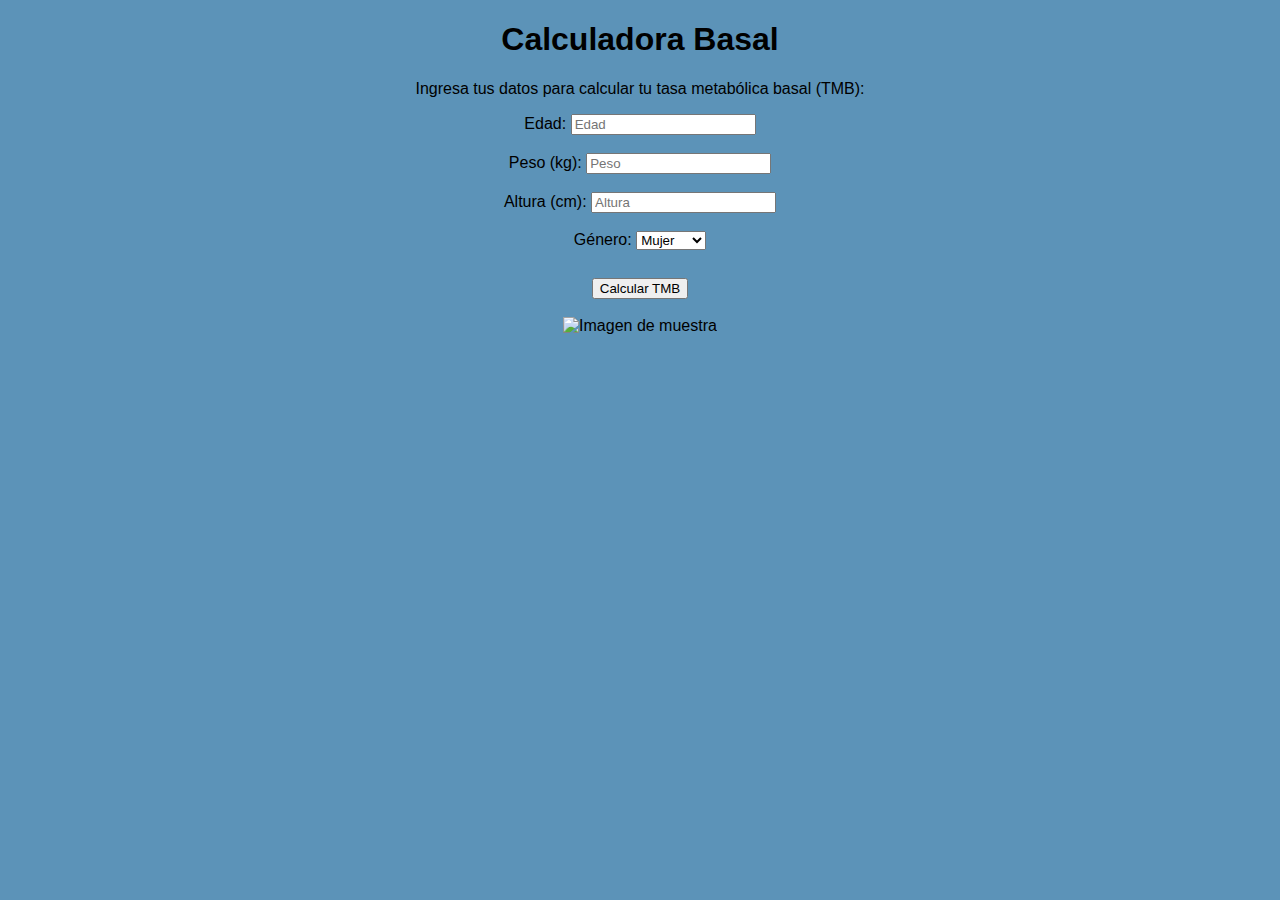
==== index.html @ af114753 "Add files via upload" ====
<!DOCTYPE html>
<html lang="es">
<head>
    <meta charset="UTF-8">
    <meta name="viewport" content="width=device-width, initial-scale=1.0">
    <title>Calculadora Basal</title>
    <style>
        body {
            font-family: Arial, Verdana, Geneva, Tahoma, sans-serif;
            text-align: center;
            background-color: rgb(92, 147, 184); /* Fondo verde */ 
        }
        #calcular {
            margin-top: 10px;
        }
        img {
            max-width: 100%;
            height: auto;
        }
    </style>
</head>
<body>
    <h1>Calculadora Basal</h1>
    <p>Ingresa tus datos para calcular tu tasa metabólica basal (TMB):</p>
    <label for="edad">Edad:</label>
    <input type="number" id="edad" placeholder="Edad" min="0"><br><br>

    <label for="peso">Peso (kg):</label>
    <input type="number" id="peso" placeholder="Peso" min="0"><br><br>

    <label for="altura">Altura (cm):</label>
    <input type="number" id="altura" placeholder="Altura" min="0"><br><br>

    <label for="genero">Género:</label>
    <select id="genero">
        <option value="mujer">Mujer</option>
        <option value="hombre">Hombre</option>
    </select><br><br>

    <button id="calcular">Calcular TMB</button><br><br>

    <div id="resultado"></div>
    
    <img src="https://encrypted-tbn0.gstatic.com/images?q=tbn:ANd9GcTd0q61jNmQlazRoVj2ePsY4AEgm3tti1KlVw&usqp=CAU" alt="Imagen de muestra"> <!-- Reemplaza 'tu_imagen.jpg' con la URL de tu imagen -->

    <script>
        const calcularButton = document.getElementById('calcular');
        calcularButton.addEventListener('click', calcularTMB);

        function calcularTMB() {
            const edad = parseFloat(document.getElementById('edad').value);
            const peso = parseFloat(document.getElementById('peso').value);
            const altura = parseFloat(document.getElementById('altura').value);
            const genero = document.getElementById('genero').value;
            let tmb = 0;

            if (genero === 'mujer') {
                tmb = 655 + (9.6 * peso) + (1.8 * altura) - (4.7 * edad);
            } else if (genero === 'hombre') {
                tmb = 66 + (13.7 * peso) + (5 * altura) - (6.8 * edad);
            }

            document.getElementById('resultado').innerHTML = `Tu TMB es: ${tmb.toFixed(2)} kcal/día`;
        }
    </script>
</body>
</html>
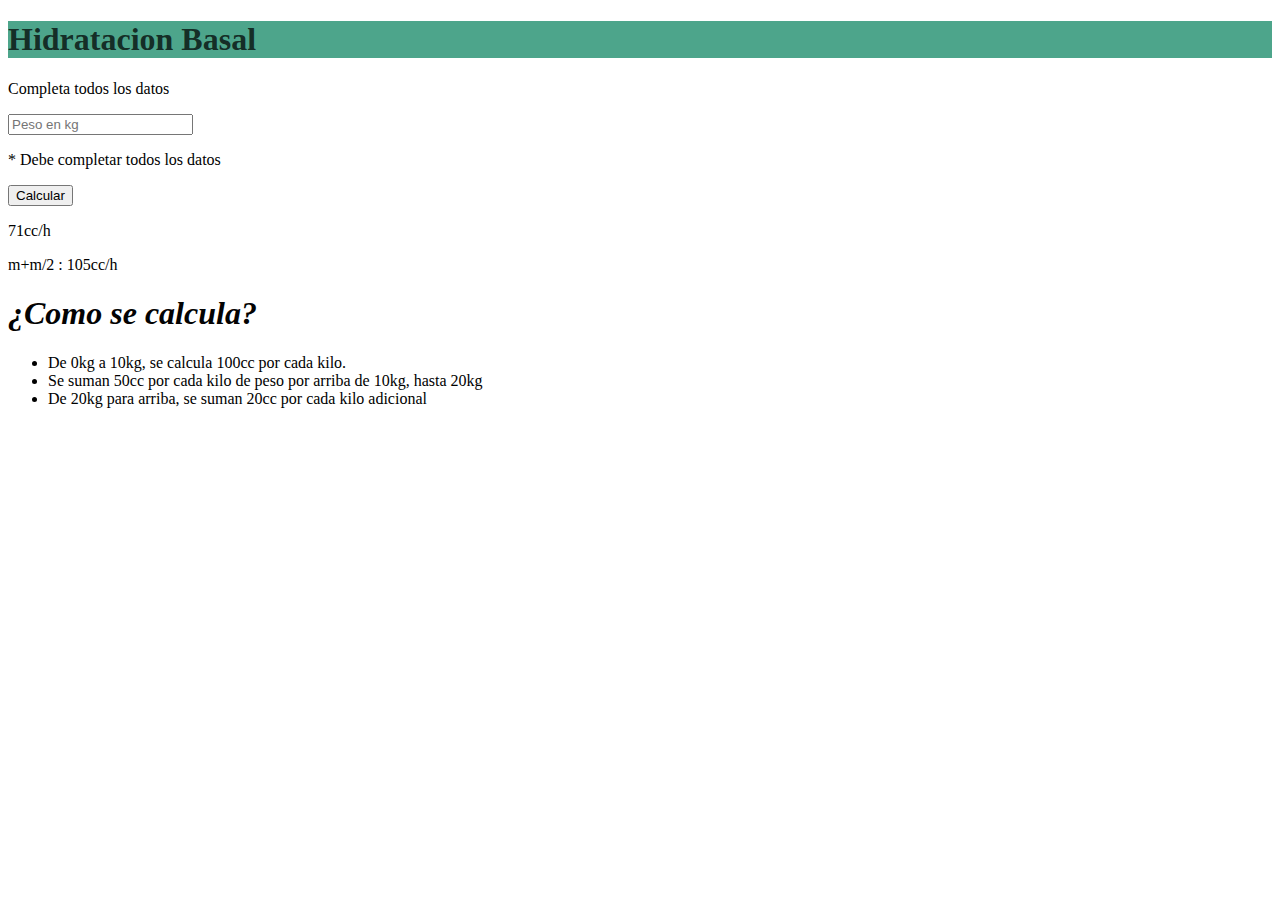
==== commit 5a85ab69: "Add files via upload" ====
--- a/index.html
+++ b/index.html
@@ -1,67 +1,34 @@
 <!DOCTYPE html>
-<html lang="es">
-<head>
-    <meta charset="UTF-8">
-    <meta name="viewport" content="width=device-width, initial-scale=1.0">
-    <title>Calculadora Basal</title>
-    <style>
-        body {
-            font-family: Arial, Verdana, Geneva, Tahoma, sans-serif;
-            text-align: center;
-            background-color: rgb(92, 147, 184); /* Fondo verde */ 
-        }
-        #calcular {
-            margin-top: 10px;
-        }
-        img {
-            max-width: 100%;
-            height: auto;
-        }
-    </style>
-</head>
-<body>
-    <h1>Calculadora Basal</h1>
-    <p>Ingresa tus datos para calcular tu tasa metabólica basal (TMB):</p>
-    <label for="edad">Edad:</label>
-    <input type="number" id="edad" placeholder="Edad" min="0"><br><br>
+<html>
+	<head>
+        <title>Calculadora de hidratación </title>
+        <link rel="stylesheet" href="./style.css" />
+        <script src="script.js" defer></script>
+    </head>
+	<body>
+        <div id="contenedor">
+            <div id="Calculadora">
+                <div>
+                <h1 style="color: #000000bd; background-color: #4da58b">Hidratacion Basal</h1>
+                <p class="item">Completa todos los datos</p>
+                <input class="item" id="peso" type="number" placeholder="Peso en kg" />
+                <p class="item" id="error">* Debe completar todos los datos</p>
+                <button class="item" id="calcular">Calcular</button>
+                <p class="item resultado" id="flu">71cc/h</p>
+                <p class="item resultado" id="man">m+m/2 : 105cc/h</p> 
+            
+            </div>
+            <div id="detalle">
+                <div class="contenido">
+                <h1 style="color: #030303; border: 1cap; font-style: oblique;">¿Como se calcula?</h1>
+                <ul>
+                    <li>De 0kg a 10kg, se calcula 100cc por cada kilo.</li>
+                    <li>Se suman 50cc por cada kilo de peso por arriba de 10kg, hasta 20kg</li>
+                    <li>De 20kg para arriba, se suman 20cc por cada kilo adicional</li>
+                </ul>
+            </div>
+        </div>
+    </div>
+    </body>
 
-    <label for="peso">Peso (kg):</label>
-    <input type="number" id="peso" placeholder="Peso" min="0"><br><br>
-
-    <label for="altura">Altura (cm):</label>
-    <input type="number" id="altura" placeholder="Altura" min="0"><br><br>
-
-    <label for="genero">Género:</label>
-    <select id="genero">
-        <option value="mujer">Mujer</option>
-        <option value="hombre">Hombre</option>
-    </select><br><br>
-
-    <button id="calcular">Calcular TMB</button><br><br>
-
-    <div id="resultado"></div>
-    
-    <img src="https://encrypted-tbn0.gstatic.com/images?q=tbn:ANd9GcTd0q61jNmQlazRoVj2ePsY4AEgm3tti1KlVw&usqp=CAU" alt="Imagen de muestra"> <!-- Reemplaza 'tu_imagen.jpg' con la URL de tu imagen -->
-
-    <script>
-        const calcularButton = document.getElementById('calcular');
-        calcularButton.addEventListener('click', calcularTMB);
-
-        function calcularTMB() {
-            const edad = parseFloat(document.getElementById('edad').value);
-            const peso = parseFloat(document.getElementById('peso').value);
-            const altura = parseFloat(document.getElementById('altura').value);
-            const genero = document.getElementById('genero').value;
-            let tmb = 0;
-
-            if (genero === 'mujer') {
-                tmb = 655 + (9.6 * peso) + (1.8 * altura) - (4.7 * edad);
-            } else if (genero === 'hombre') {
-                tmb = 66 + (13.7 * peso) + (5 * altura) - (6.8 * edad);
-            }
-
-            document.getElementById('resultado').innerHTML = `Tu TMB es: ${tmb.toFixed(2)} kcal/día`;
-        }
-    </script>
-</body>
 </html>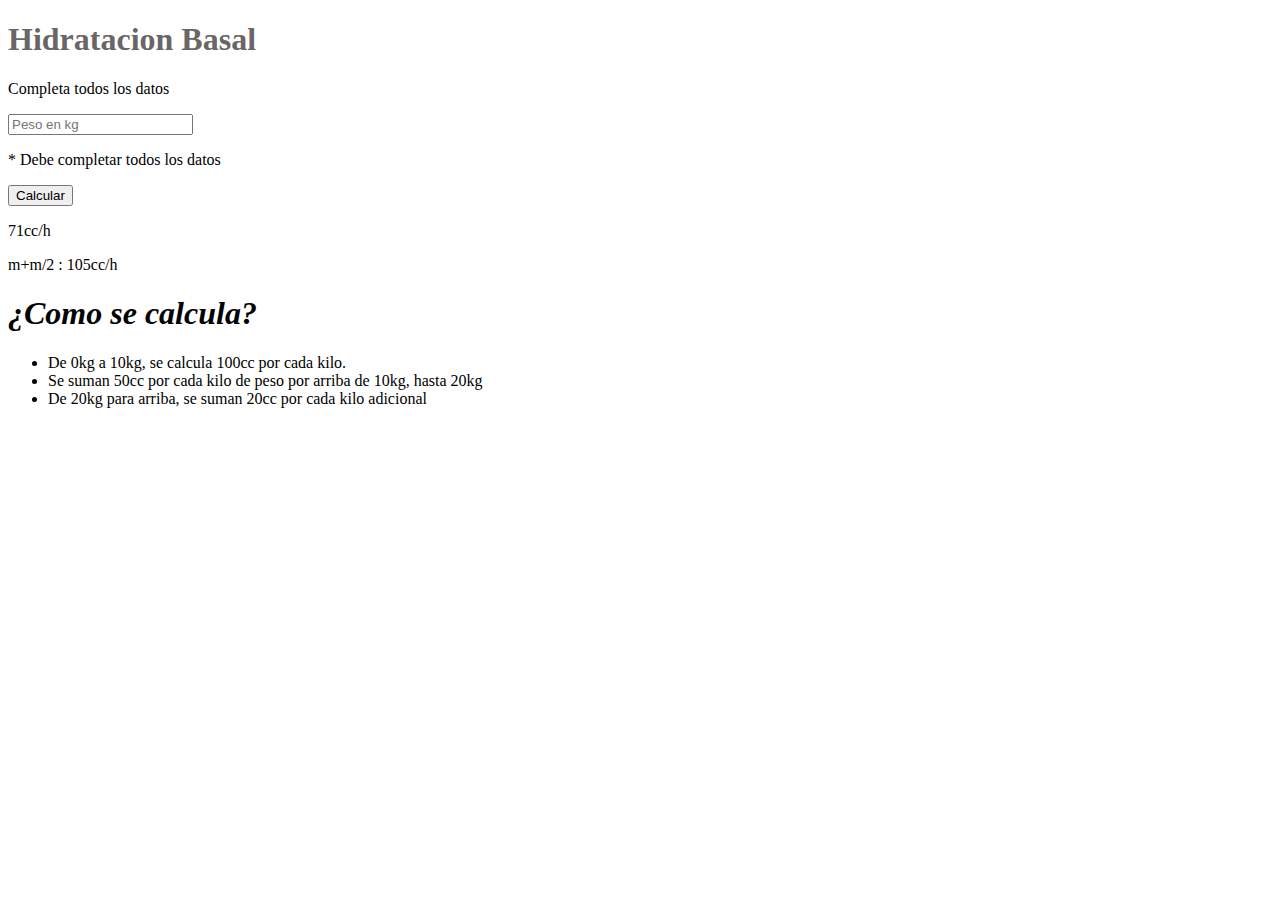
==== commit 2b8123c7: "Add files via upload" ====
--- a/index.html
+++ b/index.html
@@ -1,22 +1,24 @@
 <!DOCTYPE html>
 <html>
 	<head>
-        <title>Calculadora de hidratación </title>
+    
+        <title id="titulo1">Calculadora de hidratación </title>
         <link rel="stylesheet" href="./style.css" />
         <script src="script.js" defer></script>
+        <meta charset="UTF-8" />
     </head>
 	<body>
         <div id="contenedor">
-            <div id="Calculadora">
-                <div>
-                <h1 style="color: #000000bd; background-color: #4da58b">Hidratacion Basal</h1>
+            <div id="calculadora">
+                <div class="contenido"> 
+                <h1 style="color: #312b2bbd">Hidratacion Basal </h1>
                 <p class="item">Completa todos los datos</p>
                 <input class="item" id="peso" type="number" placeholder="Peso en kg" />
                 <p class="item" id="error">* Debe completar todos los datos</p>
                 <button class="item" id="calcular">Calcular</button>
                 <p class="item resultado" id="flu">71cc/h</p>
                 <p class="item resultado" id="man">m+m/2 : 105cc/h</p> 
-            
+            </div>
             </div>
             <div id="detalle">
                 <div class="contenido">
@@ -26,7 +28,8 @@
                     <li>Se suman 50cc por cada kilo de peso por arriba de 10kg, hasta 20kg</li>
                     <li>De 20kg para arriba, se suman 20cc por cada kilo adicional</li>
                 </ul>
-            </div>
+        
+                </div>
         </div>
     </div>
     </body>
